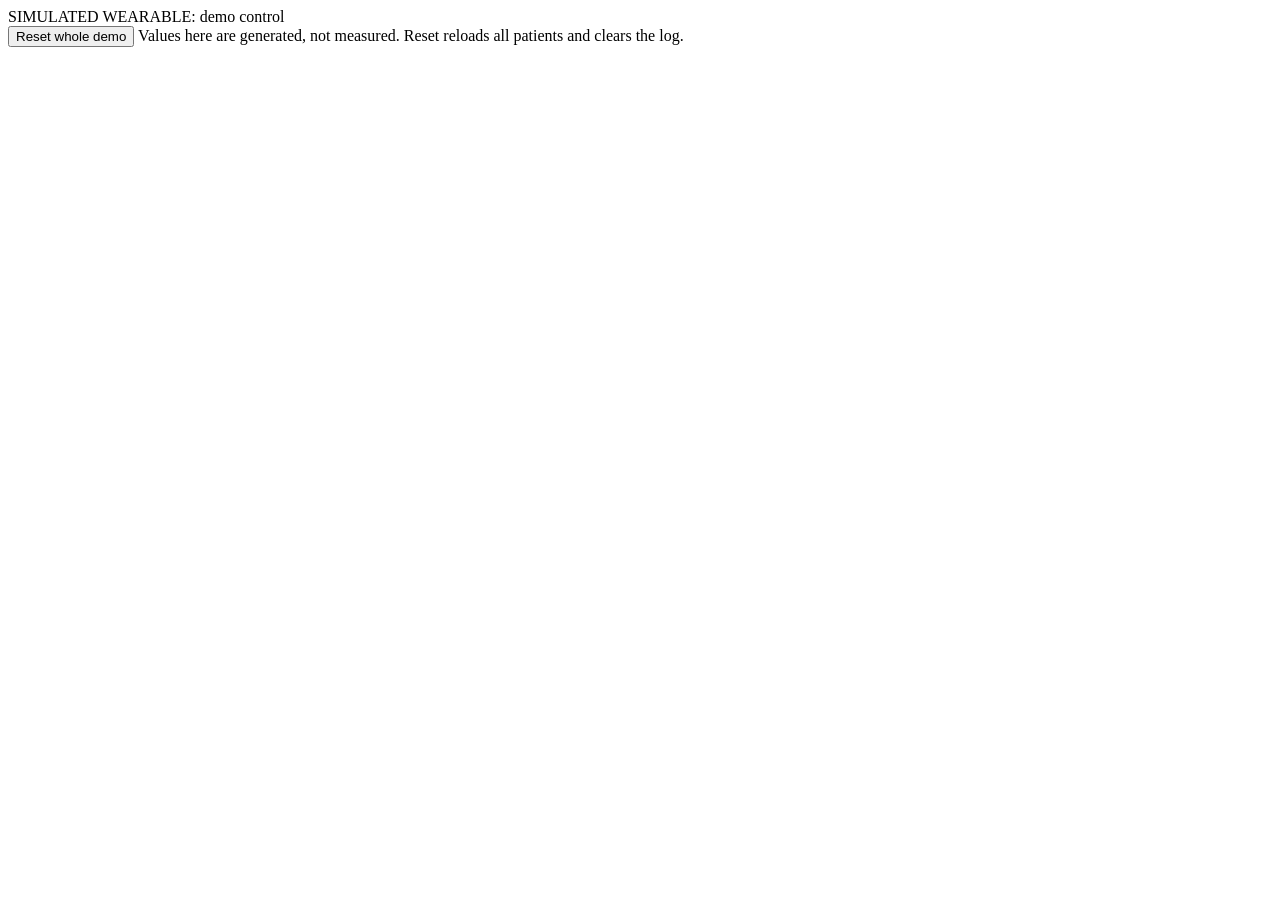
==== frontend/control.html @ 2290e85e "Build ALLEY prototype: dashboard, simulated wearable, rules brain, camera pose pipeline, handoff Fas" ====
<!doctype html>
<html lang="en">
<head>
  <meta charset="utf-8">
  <meta name="viewport" content="width=device-width, initial-scale=1">
  <title>ALLEY: Simulated Wearable</title>
  <link rel="stylesheet" href="/styles.css">
</head>
<body>
  <div class="sim-banner">SIMULATED WEARABLE: demo control</div>
  <div class="control-top">
    <button id="reset-all">Reset whole demo</button>
    <span class="muted">Values here are generated, not measured. Reset reloads all patients and clears the log.</span>
  </div>
  <div id="panels" class="control"></div>

  <script>
    const panels = document.getElementById("panels");
    const built = new Map();

    function post(url, body) {
      return fetch(url, { method: "POST", headers: { "Content-Type": "application/json" }, body: JSON.stringify(body || {}) });
    }

    function build(p) {
      const el = document.createElement("div");
      el.className = "card";
      el.innerHTML = `
        <h3></h3>
        <div class="muted complaint"></div>
        <div class="live"></div>
        <div class="buttons">
          <button data-s="stable">Stable</button>
          <button data-s="hr_climb">HR climb</button>
          <button data-s="spo2_drop">SpO2 drop</button>
          <button data-s="reset">Reset</button>
        </div>
        <label>HR <input type="range" min="40" max="180" data-k="hr"><span data-v="hr"></span></label>
        <label>SpO2 <input type="range" min="80" max="100" data-k="spo2"><span data-v="spo2"></span></label>`;
      el.querySelector("h3").textContent = `${p.id} · ${p.seat ? "Seat " + p.seat : "Off camera"} · CTAS ${p.ctas}`;
      el.querySelector(".complaint").textContent =
        `${p.complaint} · triage HR ${p.triage_vitals.hr}, SpO2 ${p.triage_vitals.spo2}%`;
      el.querySelectorAll("button").forEach((b) => {
        b.onclick = () => post(`/api/wearable/${p.id}`, { scenario: b.dataset.s });
      });
      el.querySelectorAll("input").forEach((input) => {
        input.oninput = () => {
          el.querySelector(`[data-v=${input.dataset.k}]`).textContent = input.value;
          post(`/api/wearable/${p.id}`, { [input.dataset.k]: Number(input.value) });
        };
      });
      panels.appendChild(el);
      return el;
    }

    function render(state) {
      const ids = state.patients.map((p) => p.id);
      for (const [id, el] of built) if (!ids.includes(id)) { el.remove(); built.delete(id); }
      // Seated (on camera) patients first, in seat order.
      const sorted = state.patients.slice().sort((a, b) => (a.seat || 99) - (b.seat || 99) || a.id.localeCompare(b.id));
      for (const p of sorted) {
        if (!built.has(p.id)) built.set(p.id, build(p));
        const el = built.get(p.id);
        el.querySelector(".live").textContent = `HR ${p.hr} · SpO2 ${p.spo2}% · ${p.scenario}`;
        el.querySelectorAll("button").forEach((b) => b.classList.toggle("on", b.dataset.s === p.scenario));
        el.querySelectorAll("input").forEach((input) => {
          if (document.activeElement === input) return;
          input.value = p[input.dataset.k];
          el.querySelector(`[data-v=${input.dataset.k}]`).textContent = p[input.dataset.k];
        });
      }
    }

    document.getElementById("reset-all").onclick = () => post("/api/reset");

    function connect() {
      const ws = new WebSocket(`${location.protocol === "https:" ? "wss" : "ws"}://${location.host}/ws`);
      ws.onmessage = (msg) => render(JSON.parse(msg.data));
      ws.onclose = () => setTimeout(connect, 1000);
    }
    connect();
  </script>
</body>
</html>
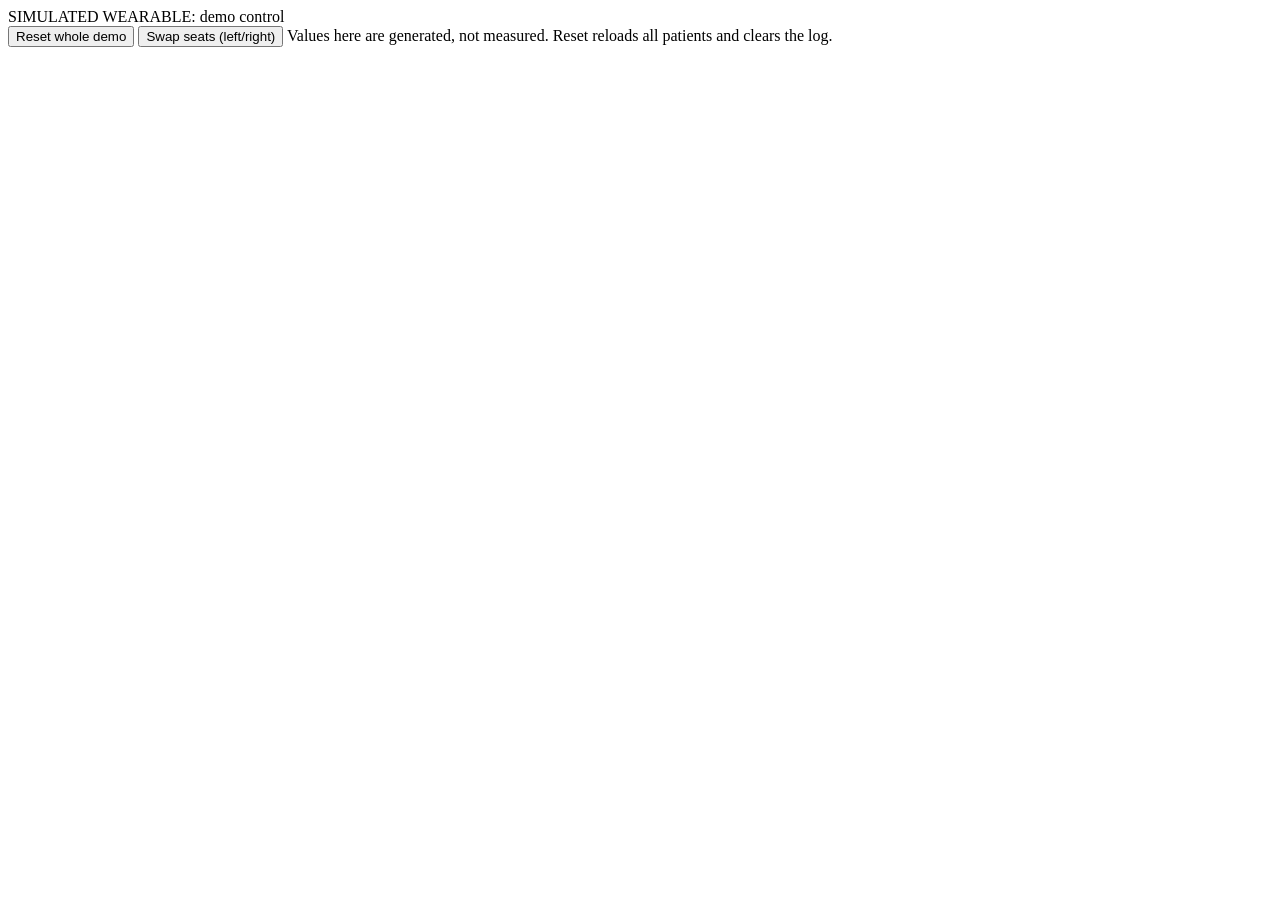
==== commit 23b4948b: "Handheld phone camera mode, patient names, personal head-drop baseline People are matched to seats l" ====
--- a/frontend/control.html
+++ b/frontend/control.html
@@ -10,6 +10,7 @@
   <div class="sim-banner">SIMULATED WEARABLE: demo control</div>
   <div class="control-top">
     <button id="reset-all">Reset whole demo</button>
+    <button id="swap">Swap seats (left/right)</button>
     <span class="muted">Values here are generated, not measured. Reset reloads all patients and clears the log.</span>
   </div>
   <div id="panels" class="control"></div>
@@ -37,7 +38,7 @@
         </div>
         <label>HR <input type="range" min="40" max="180" data-k="hr"><span data-v="hr"></span></label>
         <label>SpO2 <input type="range" min="80" max="100" data-k="spo2"><span data-v="spo2"></span></label>`;
-      el.querySelector("h3").textContent = `${p.id} · ${p.seat ? "Seat " + p.seat : "Off camera"} · CTAS ${p.ctas}`;
+
       el.querySelector(".complaint").textContent =
         `${p.complaint} · triage HR ${p.triage_vitals.hr}, SpO2 ${p.triage_vitals.spo2}%`;
       el.querySelectorAll("button").forEach((b) => {
@@ -61,6 +62,8 @@
       for (const p of sorted) {
         if (!built.has(p.id)) built.set(p.id, build(p));
         const el = built.get(p.id);
+        const side = p.seat === 1 ? "left of frame" : p.seat === 2 ? "right of frame" : "off camera";
+        el.querySelector("h3").textContent = `${p.name ? p.name + " · " : ""}${p.id} · ${side} · CTAS ${p.ctas}`;
         el.querySelector(".live").textContent = `HR ${p.hr} · SpO2 ${p.spo2}% · ${p.scenario}`;
         el.querySelectorAll("button").forEach((b) => b.classList.toggle("on", b.dataset.s === p.scenario));
         el.querySelectorAll("input").forEach((input) => {
@@ -72,6 +75,7 @@
     }
 
     document.getElementById("reset-all").onclick = () => post("/api/reset");
+    document.getElementById("swap").onclick = () => post("/api/swap_seats");
 
     function connect() {
       const ws = new WebSocket(`${location.protocol === "https:" ? "wss" : "ws"}://${location.host}/ws`);
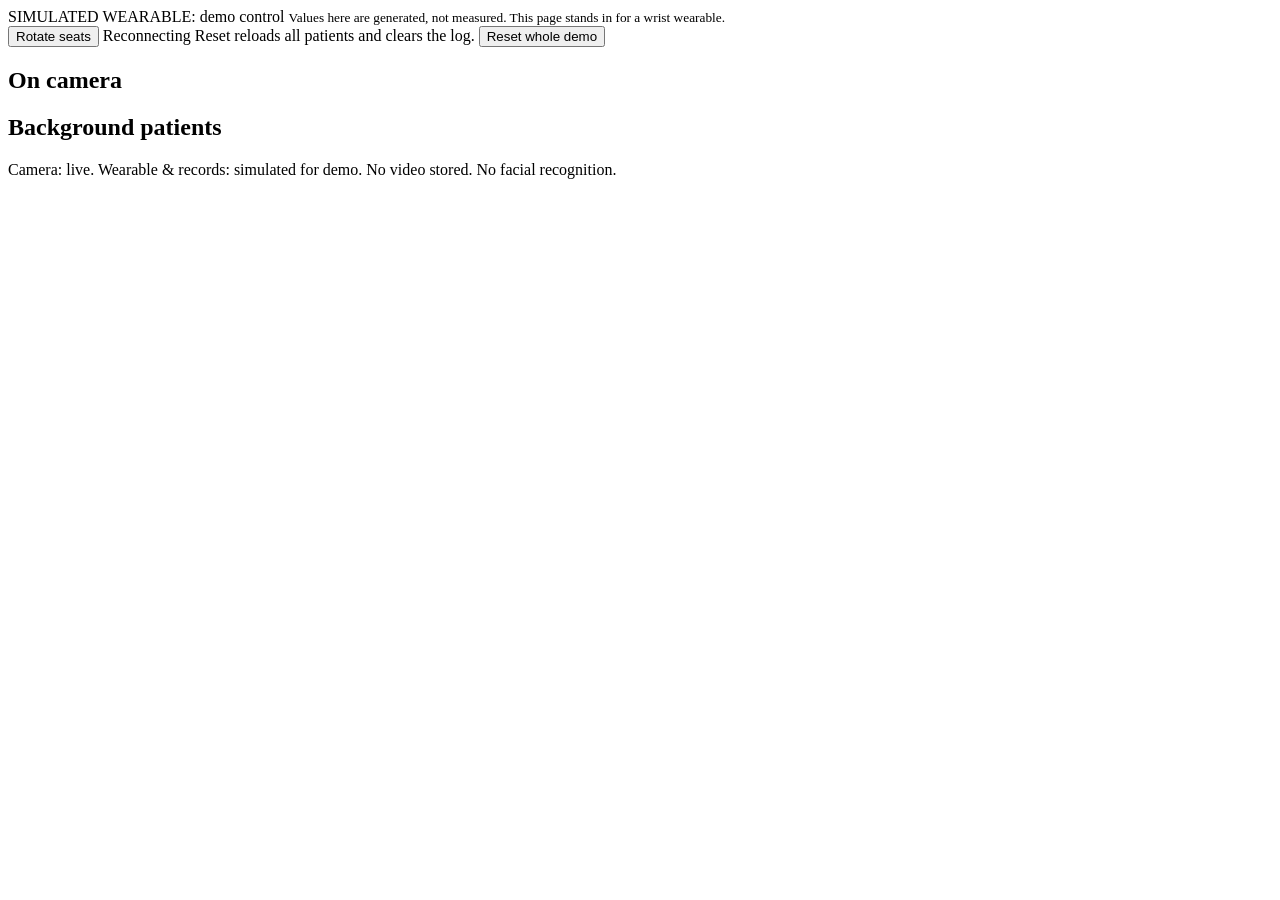
==== commit a7bd8dd8: "Nurse-friendly dashboard, four-seat demo, instant HR spike, Claude alert note and handoff, pitch dec" ====
--- a/frontend/control.html
+++ b/frontend/control.html
@@ -7,20 +7,49 @@
   <link rel="stylesheet" href="/styles.css">
 </head>
 <body>
-  <div class="sim-banner">SIMULATED WEARABLE: demo control</div>
+  <div class="sim-banner">SIMULATED WEARABLE: demo control
+    <small>Values here are generated, not measured. This page stands in for a wrist wearable.</small>
+  </div>
   <div class="control-top">
+    <button id="swap">Rotate seats</button>
+    <span id="conn" class="chip off">Connecting</span>
+    <span id="flash" class="muted"></span>
+    <span class="spacer"></span>
+    <span class="muted">Reset reloads all patients and clears the log.</span>
     <button id="reset-all">Reset whole demo</button>
-    <button id="swap">Swap seats (left/right)</button>
-    <span class="muted">Values here are generated, not measured. Reset reloads all patients and clears the log.</span>
   </div>
-  <div id="panels" class="control"></div>
+
+  <h2 class="control-title">On camera</h2>
+  <div id="seated" class="control"></div>
+  <h2 class="control-title">Background patients</h2>
+  <div id="background" class="control small"></div>
+
+  <footer>Camera: live. Wearable &amp; records: simulated for demo. No video stored. No facial recognition.</footer>
 
   <script>
-    const panels = document.getElementById("panels");
+    const seated = document.getElementById("seated");
+    const background = document.getElementById("background");
+    const conn = document.getElementById("conn");
+    const flash = document.getElementById("flash");
     const built = new Map();
+    const TIER = { watching: "Watching", check_soon: "Check soon", check_now: "Check now" };
+    const SCENARIO = { stable: "Stable", hr_climb: "HR climbing (slow)", hr_spike: "Heart rate spike", spo2_drop: "SpO2 dropping", manual: "Manual" };
 
-    function post(url, body) {
-      return fetch(url, { method: "POST", headers: { "Content-Type": "application/json" }, body: JSON.stringify(body || {}) });
+    function say(text) {
+      flash.textContent = text;
+      clearTimeout(say.t);
+      say.t = setTimeout(() => { flash.textContent = ""; }, 2500);
+    }
+
+    async function post(url, body, label) {
+      try {
+        const res = await fetch(url, { method: "POST", headers: { "Content-Type": "application/json" }, body: JSON.stringify(body || {}) });
+        if (!res.ok) say(`${label || "Request"} was rejected by the server (${res.status}).`);
+        else if (label) say(`${label}: sent.`);
+        return res;
+      } catch (err) {
+        say("Could not reach the server.");
+      }
     }
 
     function build(p) {
@@ -29,59 +58,90 @@
       el.innerHTML = `
         <h3></h3>
         <div class="muted complaint"></div>
-        <div class="live"></div>
+        <div class="live">
+          <div class="fact"><div class="k">Heart rate <span class="chip sim">Simulated</span></div><div class="v" data-live="hr"></div></div>
+          <div class="fact"><div class="k">SpO2 <span class="chip sim">Simulated</span></div><div class="v" data-live="spo2"></div></div>
+        </div>
+        <div class="muted state"></div>
         <div class="buttons">
+          <button class="spike" data-s="hr_spike">Heart rate spike</button>
+          <button data-s="hr_climb">HR climb (slow)</button>
+          <button data-s="spo2_drop">SpO2 drop</button>
           <button data-s="stable">Stable</button>
-          <button data-s="hr_climb">HR climb</button>
-          <button data-s="spo2_drop">SpO2 drop</button>
           <button data-s="reset">Reset</button>
         </div>
-        <label>HR <input type="range" min="40" max="180" data-k="hr"><span data-v="hr"></span></label>
+        <label>Heart rate <input type="range" min="40" max="180" data-k="hr"><span data-v="hr"></span></label>
         <label>SpO2 <input type="range" min="80" max="100" data-k="spo2"><span data-v="spo2"></span></label>`;
 
-      el.querySelector(".complaint").textContent =
-        `${p.complaint} · triage HR ${p.triage_vitals.hr}, SpO2 ${p.triage_vitals.spo2}%`;
+      // pointerdown so a tap is never lost; one tap, one request.
       el.querySelectorAll("button").forEach((b) => {
-        b.onclick = () => post(`/api/wearable/${p.id}`, { scenario: b.dataset.s });
+        b.addEventListener("pointerdown", () => post(`/api/wearable/${encodeURIComponent(p.id)}`, { scenario: b.dataset.s }, `${b.textContent} for ${p.name || p.id}`));
       });
       el.querySelectorAll("input").forEach((input) => {
         input.oninput = () => {
           el.querySelector(`[data-v=${input.dataset.k}]`).textContent = input.value;
-          post(`/api/wearable/${p.id}`, { [input.dataset.k]: Number(input.value) });
+          post(`/api/wearable/${encodeURIComponent(p.id)}`, { [input.dataset.k]: Number(input.value) });
         };
       });
-      panels.appendChild(el);
       return el;
     }
 
+    function place(p) {
+      if (p.side) return `${p.side} seat`;
+      if (p.seat) return `seat ${p.seat}`;
+      return "off camera";
+    }
+
     function render(state) {
-      const ids = state.patients.map((p) => p.id);
+      const patients = Array.isArray(state.patients) ? state.patients : [];
+      const ids = patients.map((p) => p.id);
       for (const [id, el] of built) if (!ids.includes(id)) { el.remove(); built.delete(id); }
       // Seated (on camera) patients first, in seat order.
-      const sorted = state.patients.slice().sort((a, b) => (a.seat || 99) - (b.seat || 99) || a.id.localeCompare(b.id));
+      const sorted = patients.slice().sort((a, b) => (a.seat || 99) - (b.seat || 99) || a.id.localeCompare(b.id));
+      const order = { seated: [], background: [] };
       for (const p of sorted) {
         if (!built.has(p.id)) built.set(p.id, build(p));
         const el = built.get(p.id);
-        const side = p.seat === 1 ? "left of frame" : p.seat === 2 ? "right of frame" : "off camera";
-        el.querySelector("h3").textContent = `${p.name ? p.name + " · " : ""}${p.id} · ${side} · CTAS ${p.ctas}`;
-        el.querySelector(".live").textContent = `HR ${p.hr} · SpO2 ${p.spo2}% · ${p.scenario}`;
+        const tv = p.triage_vitals || {};
+        el.className = `card${p.seat ? " seated" : ""}`;
+        el.dataset.id = p.id;
+        el.querySelector("h3").textContent = `${p.name ? p.name + " · " : ""}${p.id} · ${place(p)}`;
+        el.querySelector(".complaint").textContent =
+          `${p.complaint || ""} · triage level ${p.ctas ?? "?"} · at triage: heart rate ${tv.hr ?? "?"}, SpO2 ${tv.spo2 ?? "?"}%`;
+        el.querySelector("[data-live=hr]").textContent = p.hr ?? "?";
+        el.querySelector("[data-live=spo2]").textContent = `${p.spo2 ?? "?"}%`;
+        el.querySelector(".state").textContent =
+          `Scenario: ${SCENARIO[p.scenario] || p.scenario || "?"} · Dashboard shows: ${TIER[p.tier] || p.tier || "?"}`;
         el.querySelectorAll("button").forEach((b) => b.classList.toggle("on", b.dataset.s === p.scenario));
         el.querySelectorAll("input").forEach((input) => {
           if (document.activeElement === input) return;
           input.value = p[input.dataset.k];
-          el.querySelector(`[data-v=${input.dataset.k}]`).textContent = p[input.dataset.k];
+          el.querySelector(`[data-v=${input.dataset.k}]`).textContent = p[input.dataset.k] ?? "";
         });
+        order[p.seat ? "seated" : "background"].push(el);
+      }
+      for (const [box, els] of [[seated, order.seated], [background, order.background]]) {
+        const want = els.map((e) => e.dataset.id).join();
+        const have = [...box.children].map((e) => e.dataset.id).join();
+        if (want !== have) els.forEach((e) => box.appendChild(e));
       }
     }
 
-    document.getElementById("reset-all").onclick = () => post("/api/reset");
-    document.getElementById("swap").onclick = () => post("/api/swap_seats");
+    document.getElementById("reset-all").addEventListener("click", () => post("/api/reset", {}, "Reset whole demo"));
+    document.getElementById("swap").addEventListener("click", () => post("/api/swap_seats", {}, "Rotate seats"));
+
+    function setConn(on) {
+      conn.textContent = on ? "Connected" : "Reconnecting";
+      conn.className = `chip ${on ? "on" : "warn"}`;
+    }
 
     function connect() {
       const ws = new WebSocket(`${location.protocol === "https:" ? "wss" : "ws"}://${location.host}/ws`);
-      ws.onmessage = (msg) => render(JSON.parse(msg.data));
-      ws.onclose = () => setTimeout(connect, 1000);
+      ws.onopen = () => setConn(true);
+      ws.onmessage = (msg) => { try { render(JSON.parse(msg.data)); } catch (err) { /* skip a bad frame */ } };
+      ws.onclose = () => { setConn(false); setTimeout(connect, 1000); };
     }
+    fetch("/api/state").then((r) => r.json()).then(render).catch(() => {});
     connect();
   </script>
 </body>
